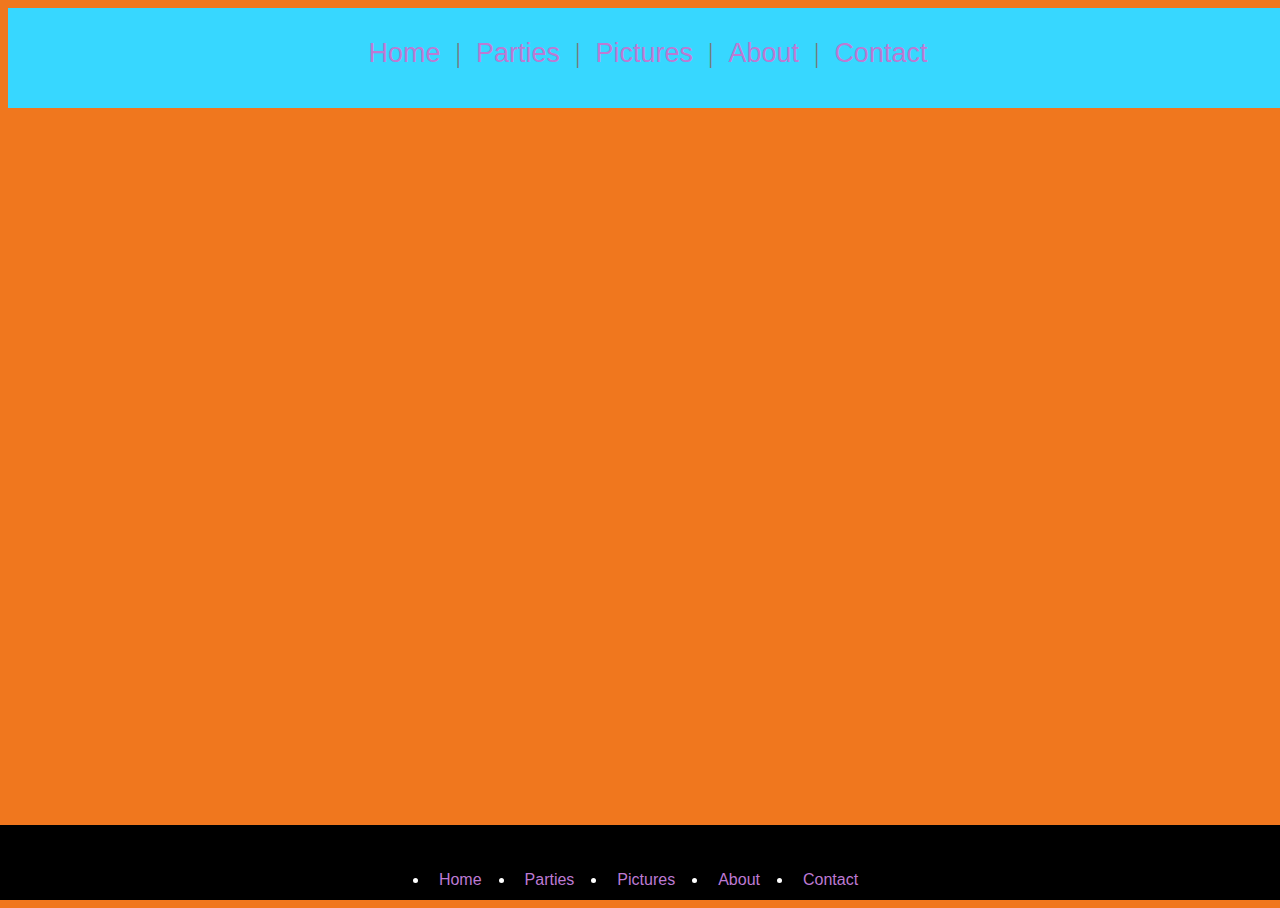
==== contact.html @ 2f01e872 "Basic, started setting up html/css" ====
<!DOCTYPE html>
<html>
<head>
	<title>April's Parties</title>
	<link rel="stylesheet" href="css/contact.css">
</head>
<body>
<header> <!-- page links -->
	<div class="headerLink">
		<div class="headLink"><a href="index.html">Home</a></div>
		<div> | </div>
		<div class="headLink"><a href="parties.html">Parties</a></div>
		<div> | </div>
		<div class="headLink"><a href="pictures.html">Pictures</a></div>
		<div> | </div>
		<div class="headLink"><a href="about.html">About</a></div>
		<div> | </div>
		<div class="headLink"><a href="contact.html">Contact</a></div>
	</div>
</header>
<footer>
	<ul class="btmLink"> <!-- page links -->
		<li><a href="index.html">Home</a></li>
		<li><a href="parties.html">Parties</a></li>
		<li><a href="pictures.html">Pictures</a></li>
		<li><a href="about.html">About</a></li>
		<li><a href="contact.html">Contact</a></li>
</footer>
</body>
</html>
---- css/contact.css ----
html, body {
	height:100%;
	width:100%;
	background-color: #f0771e;
}
header {
	height: 100px;
	width: 100%;
	background-color: #37D7FF;
	margin-bottom: 20px;
}
.headerLink {
	color: #777777;
	display: flex;
	flex-flow: row;
	justify-content: center;
	font-size: 27px;
	padding-top: 30px;
	min-width: 700px;
}
.headLink {
	padding: 0 15px;
}
a {
	text-decoration: none;
	color: #BD7AD3;
	font-family: papyrus, optima, sans-serif;
}
footer {
	height: 75px;
	width: 100%;
	background-color: black;
	position:absolute;
	bottom:0;
	left:0;
}
.btmLink {
	flex-flow: row;
	color: white;
	display: flex;
	flex-flow: row;
	justify-content: center;
	margin: 20px, auto;
	padding-top: 30px;
}
.btmLink li {
	padding-left: 10px;
	padding-right: 33px;
}
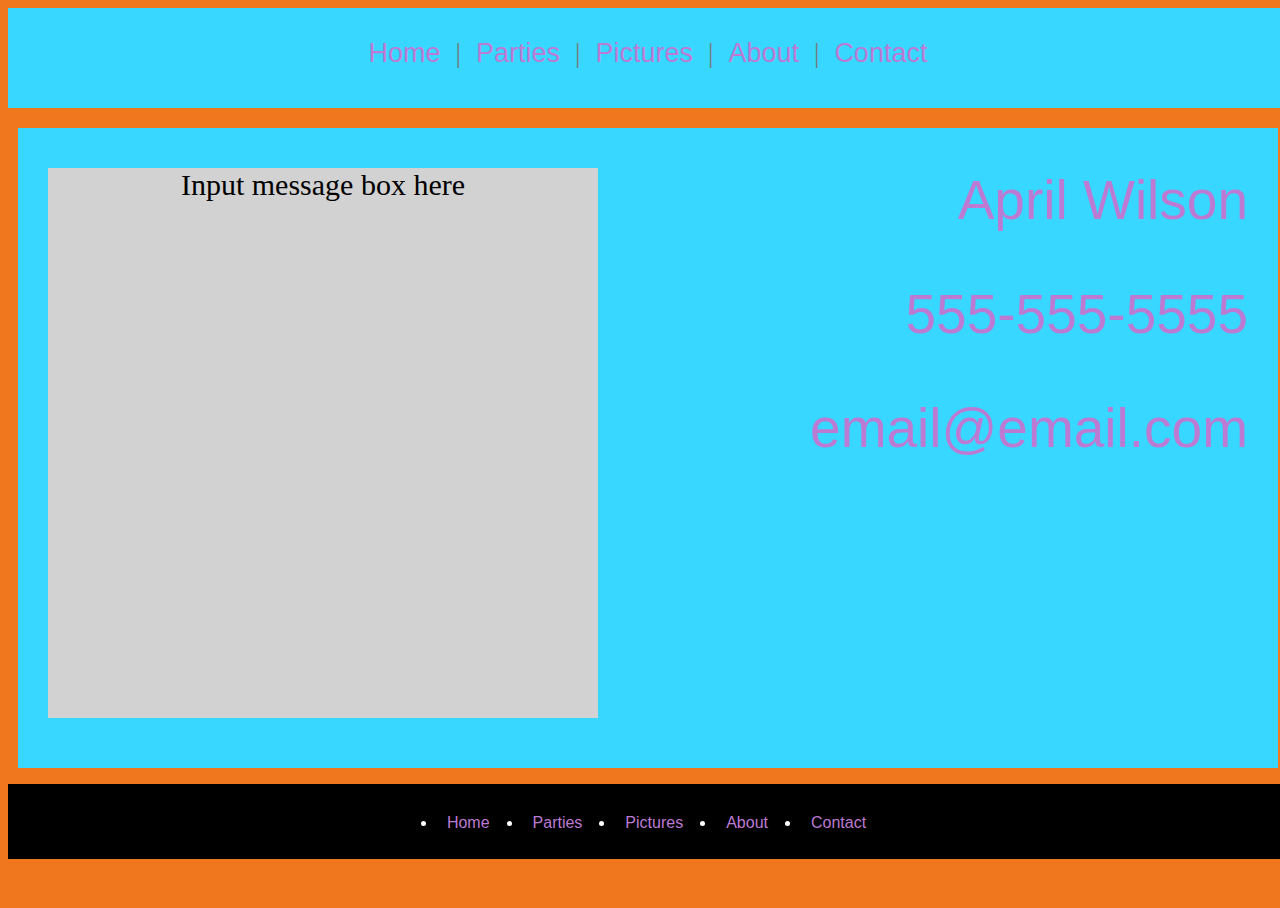
==== commit f9f5436d: "added more objects" ====
--- a/contact.html
+++ b/contact.html
@@ -18,6 +18,14 @@
 		<div class="headLink"><a href="contact.html">Contact</a></div>
 	</div>
 </header>
+<div class= "bodyBox">
+	<div class="messageBox">Input message box here</div>
+	<div class= "contact">
+		<div>April Wilson</div>
+		<div>555-555-5555</div>
+		<div>email@email.com</div>
+	</div>
+</div>
 <footer>
 	<ul class="btmLink"> <!-- page links -->
 		<li><a href="index.html">Home</a></li>
--- a/css/contact.css
+++ b/css/contact.css
@@ -26,13 +26,34 @@
 	color: #BD7AD3;
 	font-family: papyrus, optima, sans-serif;
 }
+.bodyBox {
+	width: 1200px;
+	height: 600px;
+	background-color: #37D7FF;
+	padding: 40px 30px 0 30px;
+	margin: auto;
+}
+.messageBox {
+	width: 550px;
+	height: 550px;
+	background-color: #D2D2D2;
+	font-size: 30px;
+	text-align: center;
+	float: left;
+}
+.contact {
+	font-size: 55px;
+	color: #BD7AD3;
+	text-align: right;
+	font-family: papyrus, optima, sans-serif;
+}
+.contact div {
+	margin: 0 0 50px 0;
+}
 footer {
 	height: 75px;
 	width: 100%;
 	background-color: black;
-	position:absolute;
-	bottom:0;
-	left:0;
 }
 .btmLink {
 	flex-flow: row;
